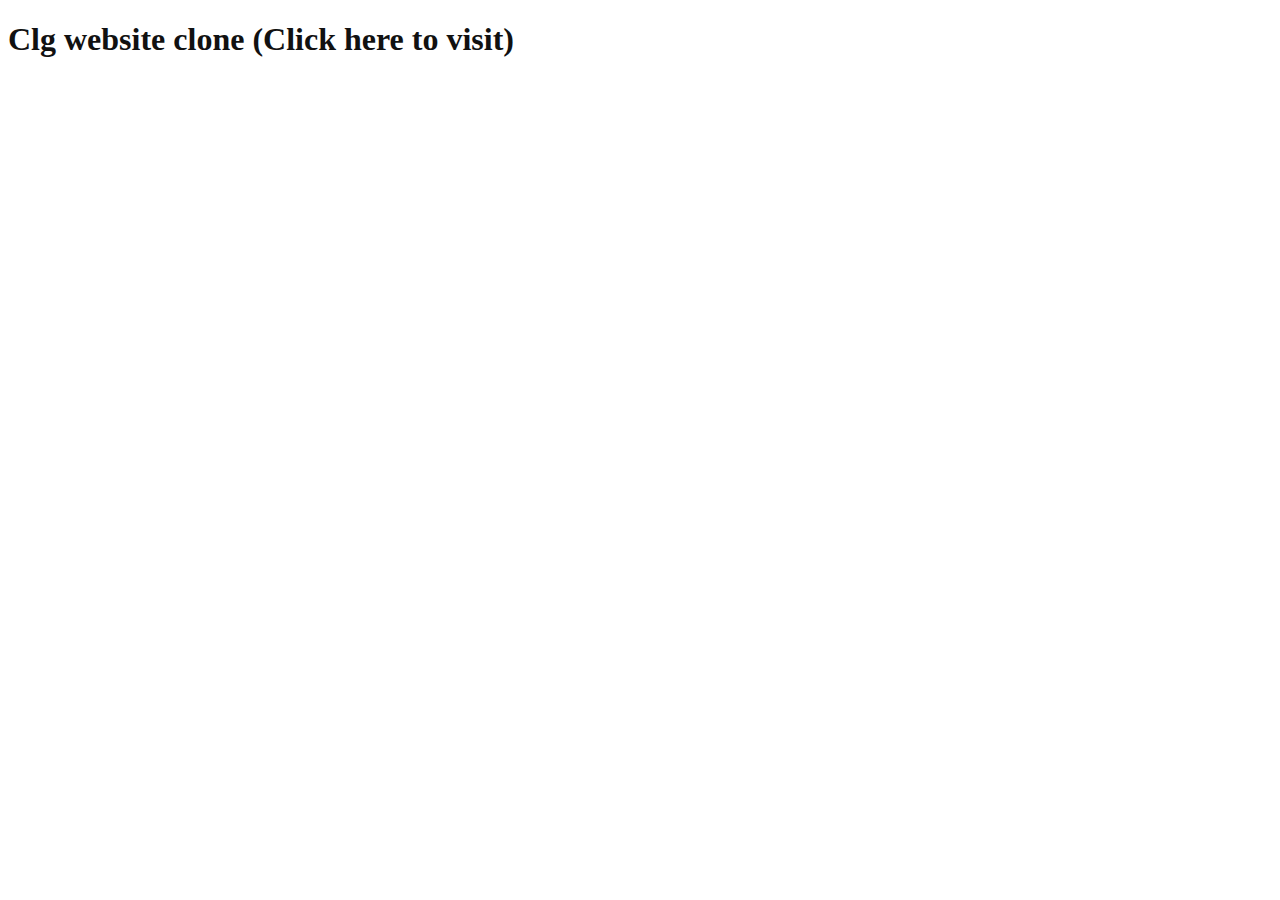
==== index.html @ c09d86f1 "Create index.html" ====
<!DOCTYPE html>
<html lang="en">

<head>
    <style>
        a {
            text-decoration: none;
            color: rgb(17, 17, 17);
        }
    </style>
    <meta charset="UTF-8">
    <meta http-equiv="X-UA-Compatible" content="IE=edge">
    <meta name="viewport" content="width=device-width, initial-scale=1.0">
    <title>Document</title>
</head>

<body>
    <a href="https://github.com/basu021/50_days_50_projects/tree/main/web/clg_web_clone">
        <div>
            <h1>
                Clg website clone (Click here to visit)
            </h1>
        </div>
    </a>
</body>

</html>
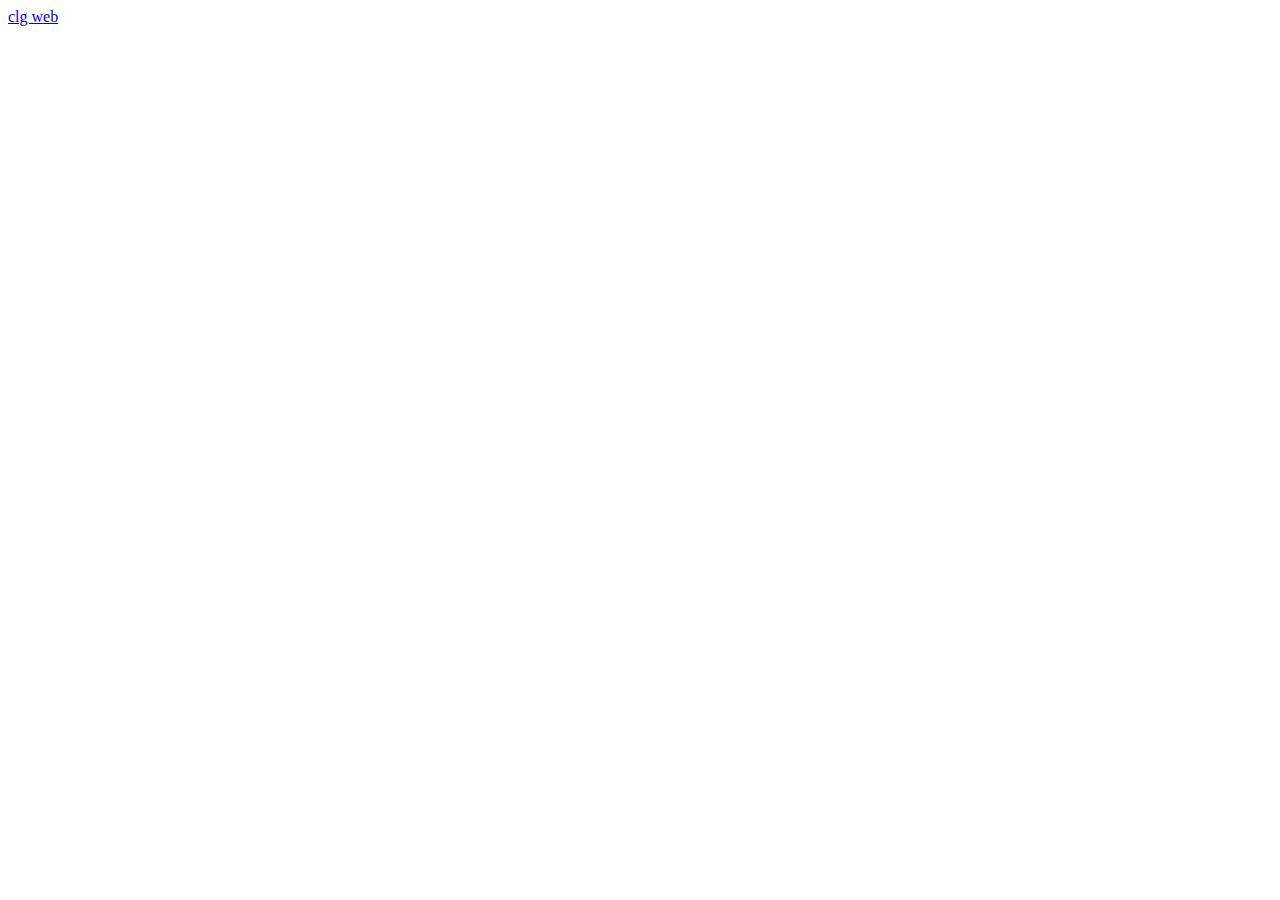
==== commit b5f9f3b8: "Create index.html" ====
--- a/index.html
+++ b/index.html
@@ -2,12 +2,6 @@
 <html lang="en">
 
 <head>
-    <style>
-        a {
-            text-decoration: none;
-            color: rgb(17, 17, 17);
-        }
-    </style>
     <meta charset="UTF-8">
     <meta http-equiv="X-UA-Compatible" content="IE=edge">
     <meta name="viewport" content="width=device-width, initial-scale=1.0">
@@ -15,13 +9,7 @@
 </head>
 
 <body>
-    <a href="https://github.com/basu021/50_days_50_projects/tree/main/web/clg_web_clone">
-        <div>
-            <h1>
-                Clg website clone (Click here to visit)
-            </h1>
-        </div>
-    </a>
+    <a href="./web/clg_web_clone/index.html">clg web</a>
 </body>
 
 </html>